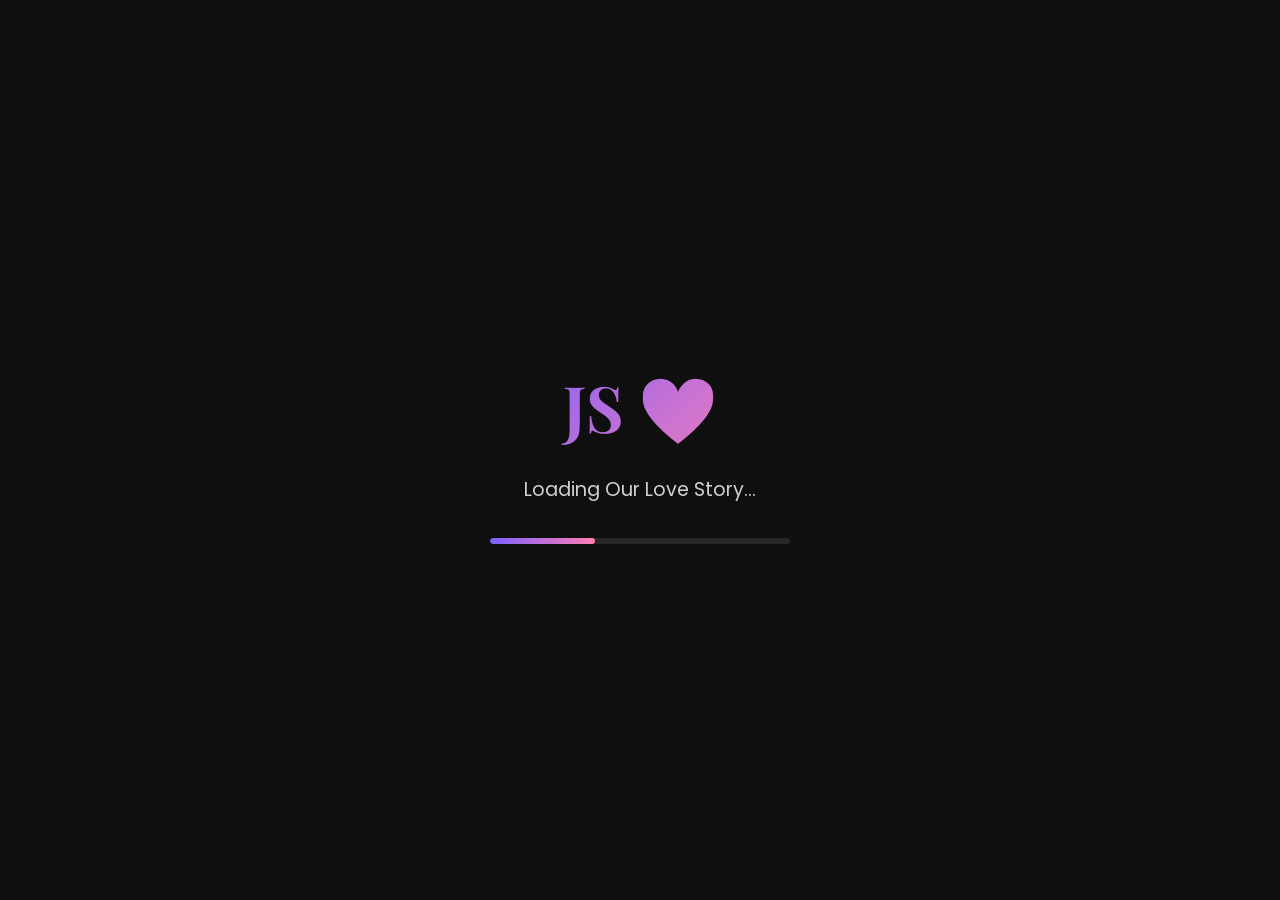
==== index.html @ fa0cc6d2 "Add files via upload website Jefrin & Suci" ====
<!DOCTYPE html>
<html lang="id">
<head>
    <meta charset="UTF-8">
    <meta name="viewport" content="width=device-width, initial-scale=1.0">
    <title>Our Love Story - Jefrin & Suci</title>
    <link rel="preconnect" href="https://fonts.googleapis.com">
    <link rel="preconnect" href="https://fonts.gstatic.com" crossorigin>
    <link href="https://fonts.googleapis.com/css2?family=Poppins:wght@300;400;500;600;700&family=Playfair+Display:wght@400;500;600;700&display=swap" rel="stylesheet">
    <link rel="stylesheet" href="https://cdnjs.cloudflare.com/ajax/libs/font-awesome/6.5.1/css/all.min.css">
    <link rel="stylesheet" href="styles.css">
</head>
<body>
    <!-- Loading Screen -->
    <div id="loading-screen">
        <div class="loading-content">
            <div class="loading-logo">JS ❤️</div>
            <p class="loading-text">Loading Our Love Story...</p>
            <div class="progress-bar-container">
                <div class="progress-bar" id="progress-bar"></div>
            </div>
        </div>
    </div>

    <!-- Scroll Progress -->
    <div class="scroll-progress" id="scroll-progress"></div>

    <!-- Custom Cursor -->
    <div class="cursor" id="cursor"></div>
    <div class="cursor-follower" id="cursor-follower"></div>

    <!-- Floating Hearts -->
    <div class="floating-hearts" id="floating-hearts"></div>

    <!-- Particle Background -->
    <canvas id="particles"></canvas>

    <!-- Music Player -->
    <div class="music-player" id="music-player">
        <div class="music-toggle" id="music-toggle">
            <i class="fas fa-music"></i>
        </div>
        <audio id="bg-music" loop>
            <source src="assets/audio/Ella Fitzgerald - Misty (Karaoke Version) - Sing King.mp3" type="audio/mpeg">
        </audio>
    </div>

    <!-- Main Content -->
    <main id="main-content" style="display: none;">
        <!-- Hero Section -->
        <section id="hero" class="section">
            <div class="hero-container">
                <div class="hero-content">
                    <h1 class="hero-title">
                        Jefrin <span class="heart-icon">❤️</span> Suci
                    </h1>
                    <p class="hero-subtitle">
                        Dua hati, satu cerita, dan ribuan kenangan yang terus bertambah setiap hari.
                    </p>
                    <div class="typing-container">
                        <span class="typing-text" id="typing-text"></span>
                        <span class="typing-cursor">|</span>
                    </div>
                    <div class="hero-buttons">
                        <a href="#opening" class="btn btn-primary">
                            <i class="fas fa-heart"></i> Mulai Perjalanan Kita
                        </a>
                        <a href="#gallery" class="btn btn-secondary">
                            <i class="fas fa-camera"></i> Lihat Kenangan
                        </a>
                    </div>
                </div>
            </div>
        </section>

        <!-- Opening Letter -->
        <section id="opening" class="section">
            <div class="container">
                <div class="glass-card letter-card">
                    <div class="letter-header">
                        <i class="fas fa-envelope-open"></i>
                        <h2>Surat Cinta</h2>
                    </div>
                    <div class="letter-content">
                        <p>Hai Ayangku Suci,</p>
                        <p>Website ini adalah tempat kecil yang aku buat khusus untukmu.</p>
                        <p>Di dalamnya tersimpan cerita, kenangan, tawa, dan perjalanan yang telah kita lalui bersama.</p>
                        <p>Mungkin ini hanya kumpulan kode HTML, CSS, dan JavaScript.</p>
                        <p>Tetapi di balik setiap barisnya ada waktu, usaha, dan perasaan yang aku sisipkan untukmu.</p>
                        <p>Karena bagiku, kamu bukan sekadar bagian dari cerita.</p>
                        <p>Kamu adalah alasan cerita itu begitu berarti.</p>
                    </div>
                </div>
            </div>
        </section>

        <!-- Love Counter -->
        <section id="counter" class="section">
            <div class="container">
                <h2 class="section-title">Kita Sudah Bersama Selama</h2>
                <div class="counter-container">
                    <div class="counter-box">
                        <div class="counter-value" id="days">0</div>
                        <div class="counter-label">Hari</div>
                    </div>
                    <div class="counter-box">
                        <div class="counter-value" id="hours">0</div>
                        <div class="counter-label">Jam</div>
                    </div>
                    <div class="counter-box">
                        <div class="counter-value" id="minutes">0</div>
                        <div class="counter-label">Menit</div>
                    </div>
                    <div class="counter-box">
                        <div class="counter-value" id="seconds">0</div>
                        <div class="counter-label">Detik</div>
                    </div>
                </div>
            </div>
        </section>

        <!-- Timeline -->
        <section id="timeline" class="section">
            <div class="container">
                <h2 class="section-title">Cerita Kita</h2>
                <div class="timeline">
                    <div class="timeline-item" data-aos="fade-right">
                        <div class="timeline-icon">💌</div>
                        <div class="timeline-content glass-card">
                            <h3>Pertama Kenal</h3>
                            <p>Hari pertama kita kenalan yaitu lewat whatsapp dan mulai mengenal satu sama lain disitu.</p>
                            <span class="timeline-date">Tanggal: 30 September 2025</span>
                        </div>
                    </div>
                    <div class="timeline-item" data-aos="fade-left">
                        <div class="timeline-icon">📱</div>
                        <div class="timeline-content glass-card">
                            <h3>Pertama Chat Lebih dekat</h3>
                            <p>Mulai berkomunikasi dan saling mengenal lebih dalam.</p>
                            <span class="timeline-date">Tanggal: 30 September 2025</span>
                        </div>
                    </div>
                    <div class="timeline-item" data-aos="fade-right">
                        <div class="timeline-icon">🥰</div>
                        <div class="timeline-content glass-card">
                            <h3>Mulai Jadian</h3>
                            <p>Hari ketika kita resmi menjadi sepasang kekasih.</p>
                            <span class="timeline-date">Tanggal: 21 Mei 2026</span>
                        </div>
                    </div>
                    <div class="timeline-item" data-aos="fade-left">
                        <div class="timeline-icon">🎂</div>
                        <div class="timeline-content glass-card">
                            <h3>Ulang Tahun Bersama</h3>
                            <p>Merayakan hari spesial bersama untuk pertama kalinya.</p>
                            <span class="timeline-date">Masih Proses Berlangsung</span>
                        </div>
                    </div>
                    <div class="timeline-item" data-aos="fade-right">
                        <div class="timeline-icon">🎉</div>
                        <div class="timeline-content glass-card">
                            <h3>Anniversary</h3>
                            <p>Merayakan satu tahun perjalanan cinta kita.</p>
                            <span class="timeline-date">Masih Proses Berlangsung</span>
                        </div>
                    </div>
                </div>
            </div>
        </section>

        <!-- Gallery -->
        <section id="gallery" class="section">
            <div class="container">
                <h2 class="section-title">Galeri Kenangan</h2>
                <div class="gallery-grid">
                    <div class="gallery-item" data-index="0">
                        <img src="assets/images/fisrt-Foto.jpeg" alt="Memory 1">
                        <div class="gallery-overlay">
                            <p>Foto Kita Pertama Sayanggggg</p>
                        </div>
                    </div>
                    <div class="gallery-item" data-index="1">
                        <img src="assets/images/mpn2.jpeg" alt="Memory 2">
                        <div class="gallery-overlay">
                            <p>Bersamamu Di Museum</p>
                        </div>
                    </div>
                    <div class="gallery-item" data-index="2">
                        <img src="assets/images/momoyo1.jpeg" alt="Memory 3">
                        <div class="gallery-overlay">
                            <p>Happy Moment</p>
                        </div>
                    </div>
                    <div class="gallery-item" data-index="3">
                        <img src="assets/images/momoyo2.jpeg" alt="Memory 4">
                        <div class="gallery-overlay">
                            <p>Our Day</p>
                        </div>
                    </div>
                    <div class="gallery-item" data-index="4">
                        <img src="assets/images/momoyo3.jpeg" alt="Memory 5">
                        <div class="gallery-overlay">
                            <p>Love Story</p>
                        </div>
                    </div>
                    <div class="gallery-item" data-index="5">
                        <img src="assets/images/alun2.jpeg" alt="Memory 6">
                        <div class="gallery-overlay">
                            <p>Forever Us</p>
                        </div>
                    </div>
                    <div class="gallery-item" data-index="6">
                        <img src="assets/images/momoyo4.jpeg" alt="Memory 7">
                        <div class="gallery-overlay">
                            <p>Special Day</p>
                        </div>
                    </div>
                    <div class="gallery-item" data-index="7">
                        <img src="assets/images/mpn4.jpeg" alt="Memory 8">
                        <div class="gallery-overlay">
                            <p>Together</p>
                        </div>
                    </div>
                    <div class="gallery-item" data-index="8">
                        <img src="assets/images/mpn3.jpeg" alt="Memory 9">
                        <div class="gallery-overlay">
                            <p>Our Adventure</p>
                        </div>
                    </div>
                    <div class="gallery-item" data-index="9">
                        <img src="assets/images/mpn2.jpeg" alt="Memory 10">
                        <div class="gallery-overlay">
                            <p>Kenangan Indah Pertama Di Momoyo</p>
                        </div>
                    </div>
                    <div class="gallery-item" data-index="10">
                        <img src="assets/images/mpn1.jpeg" alt="Memory 11">
                        <div class="gallery-overlay">
                            <p>With You</p>
                        </div>
                    </div>
                    <div class="gallery-item" data-index="11">
                        <img src="assets/images/alun1.jpeg" alt="Memory 12">
                        <div class="gallery-overlay">
                            <p>Always Together</p>
                        </div>
                    </div>
                </div>
            </div>
        </section>

        <!-- Lightbox -->
        <div id="lightbox" class="lightbox">
            <div class="lightbox-content">
                <span class="lightbox-close">&times;</span>
                <img id="lightbox-img" src="" alt="">
                <p id="lightbox-caption"></p>
            </div>
        </div>

        <!-- Reasons -->
        <section id="reasons" class="section">
            <div class="container">
                <h2 class="section-title">100 Alasan Aku Mencintaimu</h2>
                <div class="reasons-grid" id="reasons-grid">
                    <!-- Reasons will be generated by JavaScript -->
                </div>
            </div>
        </section>

        <!-- Secret Letter -->
        <section id="secret-letter" class="section">
            <div class="container">
                <h2 class="section-title">Surat Rahasia</h2>
                <div class="envelope-container" id="envelope-container">
                    <div class="envelope" id="envelope">
                        <div class="envelope-heart">
                            <i class="fas fa-heart"></i>
                        </div>
                    </div>
                </div>
                <div class="secret-letter-content" id="secret-letter-content" style="display: none;">
                    <div class="glass-card">
                        <h3>Untuk Ayangku Tercinta,</h3>
                        <div class="letter-body">
                            <p>Saat pertama kali aku melihatmu, aku tahu ada sesuatu yang berbeda tentangmu.</p>
                            <p>Tidak hanya keindahanmu yang memikat hatiku, tapi juga hatimu yang penuh kasih.</p>
                            <p>Setiap hari bersamamu adalah anugerah yang tak ternilai harganya.</p>
                            <p>Kamu telah mengubah hidupku menjadi lebih berwarna dan berarti.</p>
                            <p>Aku bersyukur kepada Tuhan karena telah mempertemukan kita.</p>
                            <p>Aku mencintaimu tidak hanya karena siapa kamu, tapi juga karena siapa aku saat bersamamu.</p>
                            <p>Semoga cinta kita terus tumbuh dan abadi selamanya.</p>
                        </div>
                        <p class="letter-sign-off">Dengan sepenuh hati,</p>
                        <p class="letter-sender">Jefrin Telaumbanua ❤️</p>
                    </div>
                </div>
            </div>
        </section>

        <!-- Playlist -->
        <section id="playlist" class="section">
            <div class="container">
                <h2 class="section-title">Playlist Kita</h2>
                <div class="playlist-container">
                    <div class="playlist-card glass-card">
                        <div class="playlist-icon">
                            <i class="fas fa-music"></i>
                        </div>
                        <h3>Lagu Favorit Ayangggg</h3>
                        <p>Lagu Kesukaan Ayangggggg.</p>
                    </div>
                    <div class="playlist-card glass-card">
                        <div class="playlist-icon">
                            <i class="fas fa-compact-disc"></i>
                        </div>
                        <h3>Lagu Favorit Abangggg</h3>
                        <p>Lagu Kesukaan Abangggggg juga Nih sayanggg.</p>
                    </div>
                    <div class="playlist-card glass-card">
                        <div class="playlist-icon">
                            <i class="fas fa-star"></i>
                        </div>
                        <h3>Lagu Kita Berdua</h3>
                        <p>Lagu yang selalu kita bersama.</p>   
                    </div>
                    <div class="playlist-card glass-card">
                        <div class="playlist-icon">
                            <i class="fas fa-future"></i>
                        </div>
                        <h3>Lagu Untuk Masa Depan</h3>
                        <p>Lagu untuk impian kita bersama.</p>
                    </div>
                </div>
                <div class="audio-player">
                    <audio id="playlist-audio" src="https://www.soundhelix.com/examples/mp3/SoundHelix-Song-2.mp3"></audio>
                    <div class="player-controls">
                        <button id="prev-btn"><i class="fas fa-step-backward"></i></button>
                        <button id="play-btn"><i class="fas fa-play"></i></button>
                        <button id="next-btn"><i class="fas fa-step-forward"></i></button>
                    </div>
                    <div class="player-info">
                        <p id="current-song">Lagu Favorit Kita</p>
                    </div>
                </div>
            </div>
        </section>

        <!-- Future Dreams -->
        <section id="future" class="section">
            <div class="container">
                <h2 class="section-title">Masa Depan Kita</h2>
                <div class="dreams-grid">
                    <div class="dream-card glass-card">
                        <div class="dream-icon">🎓</div>
                        <h3>Wisuda Bersama</h3>
                        <p>Meraih impian pendidikan bersama-sama.</p>
                    </div>
                    <div class="dream-card glass-card">
                        <div class="dream-icon">✈️</div>
                        <h3>Traveling Bersama</h3>
                        <p>Menjelajahi dunia dan menciptakan kenangan.</p>
                    </div>
                    <div class="dream-card glass-card">
                        <div class="dream-icon">🏡</div>
                        <h3>Rumah Impian</h3>
                        <p>Memiliki tempat tinggal yang penuh cinta.</p>
                    </div>
                    <div class="dream-card glass-card">
                        <div class="dream-icon">💍</div>
                        <h3>Masa Depan Kita</h3>
                        <p>Menikah dan hidup bahagia selamanya.</p>
                    </div>
                </div>
            </div>
        </section>

        <!-- Memory Wall -->
        <section id="memory-wall" class="section">
            <div class="container">
                <h2 class="section-title">Memory Wall</h2>
                <div class="sticky-notes">
                    <div class="sticky-note note-pink">
                        <h4>Kenangan Lucu</h4>
                        <p>Ketika kamu dan aku tertawa bersama melihat video lucuww.</p>
                    </div>
                    <div class="sticky-note note-blue">
                        <h4>Cerita Favorit</h4>
                        <p>Malam pertama kita berjalan-jalan di bawah bintang-bintang di Alun Alun.</p>
                    </div>
                    <div class="sticky-note note-purple">
                        <h4>Momen Tak Terlupakan</h4>
                        <p>Ketika Kamu mengatakan "aku juga mencintaimu" untuk pertama kalinya.</p>
                    </div>
                    <div class="sticky-note note-pink">
                        <h4>Happy Moment</h4>
                        <p>Setiap hari bersamamu adalah kebahagiaan yang tak terduga bagiku sayanggg.</p>
                    </div>
                </div>
            </div>
        </section>

        <!-- Love Messages -->
        <section id="love-messages" class="section">
            <div class="container">
                <div class="message-container glass-card">
                    <i class="fas fa-quote-left quote-icon"></i>
                    <p class="love-message" id="love-message">Terima kasih sudah hadir dalam hidupku.</p>
                    <i class="fas fa-quote-right quote-icon"></i>
                </div>
            </div>
        </section>

        <!-- Surprise Section -->
        <section id="surprise" class="section">
            <div class="container">
                <div class="surprise-container">
                    <button class="surprise-btn" id="surprise-btn">
                        🎁 Klik Jika Kamu Sayang Aku
                    </button>
                </div>
            </div>
        </section>

        <!-- Surprise Popup -->
        <div id="surprise-popup" class="popup">
            <div class="popup-content glass-card">
                <h2>Aku Mencintaimu!</h2>
                <p>Aku mencintaimu hari ini, besok, dan seterusnya.</p>
                <p>Terima kasih sudah menjadi bagian terindah dalam hidupku.</p>
                <p>Aku, Jefrin Telaumbanua, akan selalu memilihmu.</p>
                <button class="close-popup" id="close-popup">❤️</button>
            </div>
        </div>

        <!-- Footer -->
        <footer id="footer" class="section">
            <div class="container">
                <div class="footer-content">
                    <div class="footer-logo">JS ❤️</div>
                    <p class="footer-text">Made with ❤️ by Jefrin Telaumbanua</p>
                    <p class="footer-for">For: Suci Theresia Sridevi Sitanggang</p>
                    <div class="social-links">
                        <a href="klik.html" class="social-link" target="_blank"><i class="fab fa-instagram"></i></a>
                        <a href="klik.html" class="social-link" target="_blank"><i class="fab fa-whatsapp"></i></a>
                        <a href="klik.html" class="social-link" target="_blank"><i class="fab fa-tiktok"></i></a>
                        <a href="klik.html" class="social-link" target="_blank"><i class="fab fa-github"></i></a>
                    </div>
                </div>
            </div>
        </footer>
    </main>

    <script src="script.js"></script>
</body>
</html>
---- styles.css ----
/* ========== RESET & BASE STYLES ========== */
* {
    margin: 0;
    padding: 0;
    box-sizing: border-box;
}

:root {
    --primary-bg: #0F0F0F;
    --purple: #7B61FF;
    --pink-soft: #FF7EB3;
    --white: #FFFFFF;
    --glass-bg: rgba(255, 255, 255, 0.05);
    --glass-border: rgba(255, 255, 255, 0.1);
}

html {
    scroll-behavior: smooth;
}

body {
    font-family: 'Poppins', sans-serif;
    background: var(--primary-bg);
    color: var(--white);
    overflow-x: hidden;
    line-height: 1.6;
}

/* ========== CUSTOM SCROLLBAR ========== */
::-webkit-scrollbar {
    width: 10px;
}

::-webkit-scrollbar-track {
    background: var(--primary-bg);
}

::-webkit-scrollbar-thumb {
    background: linear-gradient(180deg, var(--purple), var(--pink-soft));
    border-radius: 10px;
}

::-webkit-scrollbar-thumb:hover {
    background: linear-gradient(180deg, var(--pink-soft), var(--purple));
}

/* ========== SCROLL PROGRESS ========== */
.scroll-progress {
    position: fixed;
    top: 0;
    left: 0;
    width: 0%;
    height: 4px;
    background: linear-gradient(90deg, var(--purple), var(--pink-soft));
    z-index: 9999;
    transition: width 0.1s ease;
}

/* ========== CUSTOM CURSOR ========== */
.cursor {
    position: fixed;
    width: 20px;
    height: 20px;
    border: 2px solid var(--pink-soft);
    border-radius: 50%;
    pointer-events: none;
    z-index: 9998;
    transform: translate(-50%, -50%);
    transition: all 0.1s ease;
}

.cursor-follower {
    position: fixed;
    width: 40px;
    height: 40px;
    background: linear-gradient(135deg, rgba(123, 97, 255, 0.3), rgba(255, 126, 179, 0.3));
    border-radius: 50%;
    pointer-events: none;
    z-index: 9997;
    transform: translate(-50%, -50%);
    transition: all 0.3s ease;
}

/* ========== LOADING SCREEN ========== */
#loading-screen {
    position: fixed;
    top: 0;
    left: 0;
    width: 100%;
    height: 100vh;
    background: var(--primary-bg);
    display: flex;
    justify-content: center;
    align-items: center;
    z-index: 10000;
    transition: opacity 0.8s ease, visibility 0.8s ease;
}

#loading-screen.hidden {
    opacity: 0;
    visibility: hidden;
}

.loading-content {
    text-align: center;
}

.loading-logo {
    font-family: 'Playfair Display', serif;
    font-size: 4rem;
    font-weight: 700;
    background: linear-gradient(135deg, var(--purple), var(--pink-soft));
    -webkit-background-clip: text;
    -webkit-text-fill-color: transparent;
    background-clip: text;
    margin-bottom: 1rem;
    animation: pulse 2s ease-in-out infinite;
}

@keyframes pulse {
    0%, 100% { transform: scale(1); }
    50% { transform: scale(1.05); }
}

.loading-text {
    font-size: 1.2rem;
    color: var(--white);
    margin-bottom: 2rem;
    opacity: 0.8;
}

.progress-bar-container {
    width: 300px;
    height: 6px;
    background: rgba(255, 255, 255, 0.1);
    border-radius: 10px;
    overflow: hidden;
}

.progress-bar {
    height: 100%;
    width: 0%;
    background: linear-gradient(90deg, var(--purple), var(--pink-soft));
    border-radius: 10px;
    transition: width 0.3s ease;
}

/* ========== FLOATING HEARTS ========== */
.floating-hearts {
    position: fixed;
    top: 0;
    left: 0;
    width: 100%;
    height: 100%;
    pointer-events: none;
    z-index: 1;
}

.floating-heart {
    position: absolute;
    font-size: 1.5rem;
    animation: floatHeart 6s ease-in infinite;
    opacity: 0.6;
}

@keyframes floatHeart {
    0% {
        transform: translateY(100vh) rotate(0deg);
        opacity: 0;
    }
    10% {
        opacity: 0.6;
    }
    90% {
        opacity: 0.6;
    }
    100% {
        transform: translateY(-100px) rotate(360deg);
        opacity: 0;
    }
}

/* ========== PARTICLES CANVAS ========== */
#particles {
    position: fixed;
    top: 0;
    left: 0;
    width: 100%;
    height: 100%;
    z-index: 0;
}

/* ========== MUSIC PLAYER ========== */
.music-player {
    position: fixed;
    bottom: 30px;
    right: 30px;
    z-index: 9995;
}

.music-toggle {
    width: 60px;
    height: 60px;
    background: linear-gradient(135deg, var(--purple), var(--pink-soft));
    border-radius: 50%;
    display: flex;
    justify-content: center;
    align-items: center;
    cursor: pointer;
    box-shadow: 0 0 30px rgba(123, 97, 255, 0.5);
    transition: all 0.3s ease;
    font-size: 1.5rem;
}

.music-toggle:hover {
    transform: scale(1.1);
    box-shadow: 0 0 50px rgba(255, 126, 179, 0.6);
}

.music-toggle.playing {
    animation: spin 3s linear infinite;
}

@keyframes spin {
    from { transform: rotate(0deg); }
    to { transform: rotate(360deg); }
}

/* ========== CONTAINER & SECTION ========== */
.container {
    max-width: 1200px;
    margin: 0 auto;
    padding: 0 20px;
}

.section {
    padding: 100px 0;
    position: relative;
    z-index: 2;
}

.section-title {
    font-family: 'Playfair Display', serif;
    font-size: 2.5rem;
    text-align: center;
    margin-bottom: 3rem;
    background: linear-gradient(135deg, var(--purple), var(--pink-soft));
    -webkit-background-clip: text;
    -webkit-text-fill-color: transparent;
    background-clip: text;
}

/* ========== GLASS CARD ========== */
.glass-card {
    background: var(--glass-bg);
    backdrop-filter: blur(20px);
    -webkit-backdrop-filter: blur(20px);
    border: 1px solid var(--glass-border);
    border-radius: 20px;
    padding: 2rem;
    box-shadow: 0 8px 32px rgba(0, 0, 0, 0.3);
}

/* ========== HERO SECTION ========== */
#hero {
    min-height: 100vh;
    display: flex;
    justify-content: center;
    align-items: center;
    background: linear-gradient(-45deg, #0F0F0F, #1a1a2e, #16213e, #0F0F0F);
    background-size: 400% 400%;
    animation: gradientBG 15s ease infinite;
    position: relative;
}

@keyframes gradientBG {
    0% { background-position: 0% 50%; }
    50% { background-position: 100% 50%; }
    100% { background-position: 0% 50%; }
}

.hero-container {
    text-align: center;
    z-index: 2;
}

.hero-title {
    font-family: 'Playfair Display', serif;
    font-size: 5rem;
    font-weight: 700;
    margin-bottom: 1rem;
    animation: glow 2s ease-in-out infinite alternate;
}

.heart-icon {
    color: var(--pink-soft);
    animation: heartbeat 1.5s ease-in-out infinite;
}

@keyframes glow {
    from {
        text-shadow: 0 0 20px var(--purple), 0 0 30px var(--purple), 0 0 40px var(--purple);
    }
    to {
        text-shadow: 0 0 30px var(--pink-soft), 0 0 40px var(--pink-soft), 0 0 50px var(--pink-soft);
    }
}

@keyframes heartbeat {
    0%, 100% { transform: scale(1); }
    10% { transform: scale(1.1); }
    20% { transform: scale(1); }
    30% { transform: scale(1.1); }
    40% { transform: scale(1); }
}

.hero-subtitle {
    font-size: 1.3rem;
    margin-bottom: 2rem;
    opacity: 0.9;
    max-width: 700px;
    margin-left: auto;
    margin-right: auto;
}

.typing-container {
    margin-bottom: 3rem;
    min-height: 60px;
}

.typing-text {
    font-family: 'Playfair Display', serif;
    font-size: 1.8rem;
    color: var(--pink-soft);
}

.typing-cursor {
    font-size: 1.8rem;
    color: var(--pink-soft);
    animation: blink 0.7s infinite;
}

@keyframes blink {
    0%, 100% { opacity: 1; }
    50% { opacity: 0; }
}

.hero-buttons {
    display: flex;
    gap: 1rem;
    justify-content: center;
    flex-wrap: wrap;
}

.btn {
    padding: 15px 40px;
    font-size: 1.1rem;
    font-family: 'Poppins', sans-serif;
    border: none;
    border-radius: 50px;
    cursor: pointer;
    transition: all 0.3s ease;
    text-decoration: none;
    display: inline-flex;
    align-items: center;
    gap: 0.5rem;
    position: relative;
    overflow: hidden;
}

.btn-primary {
    background: linear-gradient(135deg, var(--purple), var(--pink-soft));
    color: var(--white);
    box-shadow: 0 0 30px rgba(123, 97, 255, 0.4);
}

.btn-primary:hover {
    transform: translateY(-5px);
    box-shadow: 0 10px 40px rgba(255, 126, 179, 0.6);
}

.btn-secondary {
    background: transparent;
    color: var(--white);
    border: 2px solid var(--purple);
}

.btn-secondary:hover {
    background: var(--purple);
    transform: translateY(-5px);
}

/* ========== OPENING LETTER ========== */
.letter-card {
    max-width: 800px;
    margin: 0 auto;
    animation: fadeInUp 1s ease;
}

@keyframes fadeInUp {
    from {
        opacity: 0;
        transform: translateY(30px);
    }
    to {
        opacity: 1;
        transform: translateY(0);
    }
}

.letter-header {
    text-align: center;
    margin-bottom: 2rem;
}

.letter-header i {
    font-size: 3rem;
    background: linear-gradient(135deg, var(--purple), var(--pink-soft));
    -webkit-background-clip: text;
    -webkit-text-fill-color: transparent;
    background-clip: text;
    margin-bottom: 1rem;
}

.letter-header h2 {
    font-family: 'Playfair Display', serif;
    font-size: 2rem;
}

.letter-content p {
    font-size: 1.1rem;
    margin-bottom: 1rem;
    text-align: center;
    line-height: 2;
}

/* ========== LOVE COUNTER ========== */
.counter-container {
    display: grid;
    grid-template-columns: repeat(auto-fit, minmax(150px, 1fr));
    gap: 2rem;
    max-width: 800px;
    margin: 0 auto;
}

.counter-box {
    background: var(--glass-bg);
    backdrop-filter: blur(20px);
    -webkit-backdrop-filter: blur(20px);
    border: 1px solid var(--glass-border);
    border-radius: 20px;
    padding: 2rem;
    text-align: center;
    transition: transform 0.3s ease;
}

.counter-box:hover {
    transform: translateY(-10px);
    box-shadow: 0 10px 40px rgba(123, 97, 255, 0.3);
}

.counter-value {
    font-family: 'Playfair Display', serif;
    font-size: 3.5rem;
    font-weight: 700;
    background: linear-gradient(135deg, var(--purple), var(--pink-soft));
    -webkit-background-clip: text;
    -webkit-text-fill-color: transparent;
    background-clip: text;
}

.counter-label {
    font-size: 1rem;
    opacity: 0.8;
    margin-top: 0.5rem;
}

/* ========== TIMELINE ========== */
.timeline {
    position: relative;
    max-width: 900px;
    margin: 0 auto;
}

.timeline::before {
    content: '';
    position: absolute;
    left: 50%;
    transform: translateX(-50%);
    width: 3px;
    height: 100%;
    background: linear-gradient(180deg, var(--purple), var(--pink-soft));
}

.timeline-item {
    position: relative;
    margin-bottom: 3rem;
    width: 50%;
    padding: 0 3rem;
}

.timeline-item:nth-child(odd) {
    left: 0;
}

.timeline-item:nth-child(even) {
    left: 50%;
}

.timeline-icon {
    position: absolute;
    top: 0;
    width: 50px;
    height: 50px;
    background: linear-gradient(135deg, var(--purple), var(--pink-soft));
    border-radius: 50%;
    display: flex;
    justify-content: center;
    align-items: center;
    font-size: 1.5rem;
    z-index: 3;
}

.timeline-item:nth-child(odd) .timeline-icon {
    right: -25px;
}

.timeline-item:nth-child(even) .timeline-icon {
    left: -25px;
}

.timeline-content h3 {
    font-family: 'Playfair Display', serif;
    font-size: 1.5rem;
    margin-bottom: 0.5rem;
    color: var(--pink-soft);
}

.timeline-content p {
    opacity: 0.9;
    margin-bottom: 0.5rem;
}

.timeline-date {
    font-size: 0.9rem;
    opacity: 0.7;
}

/* ========== GALLERY ========== */
.gallery-grid {
    display: grid;
    grid-template-columns: repeat(auto-fit, minmax(280px, 1fr));
    gap: 1.5rem;
}

.gallery-item {
    position: relative;
    border-radius: 15px;
    overflow: hidden;
    aspect-ratio: 1;
    cursor: pointer;
    transition: transform 0.3s ease;
}

.gallery-item:hover {
    transform: scale(1.05);
}

.gallery-item img {
    width: 100%;
    height: 100%;
    object-fit: cover;
}

.gallery-overlay {
    position: absolute;
    bottom: 0;
    left: 0;
    right: 0;
    background: linear-gradient(transparent, rgba(0, 0, 0, 0.8));
    padding: 2rem 1rem 1rem;
    transform: translateY(100%);
    transition: transform 0.3s ease;
}

.gallery-item:hover .gallery-overlay {
    transform: translateY(0);
}

.gallery-overlay p {
    font-weight: 500;
    text-align: center;
}

/* ========== LIGHTBOX ========== */
.lightbox {
    display: none;
    position: fixed;
    top: 0;
    left: 0;
    width: 100%;
    height: 100%;
    background: rgba(0, 0, 0, 0.95);
    z-index: 10001;
    justify-content: center;
    align-items: center;
}

.lightbox-content {
    position: relative;
    max-width: 90%;
    max-height: 90%;
}

.lightbox-close {
    position: absolute;
    top: -40px;
    right: 0;
    font-size: 2.5rem;
    cursor: pointer;
    transition: transform 0.3s ease;
}

.lightbox-close:hover {
    transform: rotate(90deg);
}

.lightbox-content img {
    max-width: 100%;
    max-height: 80vh;
    border-radius: 10px;
}

.lightbox-content p {
    text-align: center;
    margin-top: 1rem;
    font-size: 1.2rem;
}

/* ========== REASONS ========== */
.reasons-grid {
    display: grid;
    grid-template-columns: repeat(auto-fill, minmax(220px, 1fr));
    gap: 1.5rem;
}

.reason-card {
    perspective: 1000px;
    height: 180px;
}

.reason-inner {
    position: relative;
    width: 100%;
    height: 100%;
    text-align: center;
    transition: transform 0.8s;
    transform-style: preserve-3d;
}

.reason-card:hover .reason-inner {
    transform: rotateY(180deg);
}

.reason-front, .reason-back {
    position: absolute;
    width: 100%;
    height: 100%;
    -webkit-backface-visibility: hidden;
    backface-visibility: hidden;
    border-radius: 15px;
    display: flex;
    justify-content: center;
    align-items: center;
    padding: 1.5rem;
}

.reason-front {
    background: linear-gradient(135deg, var(--purple), var(--pink-soft));
}

.reason-front i {
    font-size: 3rem;
}

.reason-back {
    background: var(--glass-bg);
    backdrop-filter: blur(20px);
    -webkit-backdrop-filter: blur(20px);
    border: 1px solid var(--glass-border);
    transform: rotateY(180deg);
    font-size: 0.95rem;
}

/* ========== SECRET LETTER ========== */
.envelope-container {
    display: flex;
    justify-content: center;
    margin-bottom: 2rem;
}

.envelope {
    position: relative;
    width: 320px;
    height: 220px;
    background: linear-gradient(135deg, var(--purple), var(--pink-soft));
    border-radius: 15px;
    cursor: pointer;
    transition: transform 0.5s ease, box-shadow 0.5s ease;
    box-shadow: 0 10px 40px rgba(123, 97, 255, 0.3);
}

.envelope:hover {
    transform: translateY(-15px);
    box-shadow: 0 20px 60px rgba(255, 126, 179, 0.5);
}

.envelope::before {
    content: '';
    position: absolute;
    top: 0;
    left: 0;
    width: 0;
    height: 0;
    border-left: 160px solid transparent;
    border-right: 160px solid transparent;
    border-top: 130px solid var(--primary-bg);
    border-radius: 15px 15px 0 0;
    z-index: 2;
    transition: transform 0.5s ease, opacity 0.5s ease;
    transform-origin: top;
}

.envelope.open::before {
    transform: rotateX(180deg);
    opacity: 0;
}

.envelope-heart {
    position: absolute;
    top: 50%;
    left: 50%;
    transform: translate(-50%, -50%);
    font-size: 3.5rem;
    z-index: 3;
    animation: heartbeat 1.5s ease-in-out infinite;
}

/* Secret Letter Content */
.secret-letter-content .glass-card {
    max-width: 700px;
    margin: 0 auto;
    padding: 3rem;
}

.secret-letter-content h3 {
    font-family: 'Playfair Display', serif;
    font-size: 1.8rem;
    margin-bottom: 1.5rem;
    color: var(--pink-soft);
    text-align: center;
}

.secret-letter-content .letter-body {
    line-height: 2;
    margin-bottom: 2rem;
}

.secret-letter-content .letter-body p {
    margin-bottom: 1rem;
    opacity: 0.95;
    font-size: 1.05rem;
}

.secret-letter-content .letter-sign-off {
    font-family: 'Playfair Display', serif;
    font-size: 1.2rem;
    text-align: right;
    margin-bottom: 0.5rem;
    opacity: 0.9;
}

.secret-letter-content .letter-sender {
    font-family: 'Playfair Display', serif;
    font-size: 1.4rem;
    font-weight: 600;
    text-align: right;
    background: linear-gradient(135deg, var(--purple), var(--pink-soft));
    -webkit-background-clip: text;
    -webkit-text-fill-color: transparent;
    background-clip: text;
}

/* ========== PLAYLIST ========== */
.playlist-container {
    display: grid;
    grid-template-columns: repeat(auto-fit, minmax(250px, 1fr));
    gap: 1.5rem;
    margin-bottom: 2rem;
}

.playlist-card {
    text-align: center;
    transition: transform 0.3s ease;
}

.playlist-card:hover {
    transform: translateY(-10px);
}

.playlist-icon {
    font-size: 4rem;
    margin-bottom: 1rem;
    background: linear-gradient(135deg, var(--purple), var(--pink-soft));
    -webkit-background-clip: text;
    -webkit-text-fill-color: transparent;
    background-clip: text;
}

.playlist-card h3 {
    font-family: 'Playfair Display', serif;
    font-size: 1.3rem;
    margin-bottom: 0.5rem;
}

.playlist-card p {
    opacity: 0.8;
    font-size: 0.95rem;
}

.audio-player {
    max-width: 500px;
    margin: 0 auto;
}

.player-controls {
    display: flex;
    justify-content: center;
    gap: 1.5rem;
    margin-bottom: 1rem;
}

.player-controls button {
    width: 60px;
    height: 60px;
    border: none;
    border-radius: 50%;
    background: linear-gradient(135deg, var(--purple), var(--pink-soft));
    color: var(--white);
    font-size: 1.5rem;
    cursor: pointer;
    transition: all 0.3s ease;
}

.player-controls button:hover {
    transform: scale(1.1);
    box-shadow: 0 0 30px rgba(255, 126, 179, 0.6);
}

.player-info {
    text-align: center;
}

/* ========== FUTURE DREAMS ========== */
.dreams-grid {
    display: grid;
    grid-template-columns: repeat(auto-fit, minmax(250px, 1fr));
    gap: 2rem;
}

.dream-card {
    text-align: center;
    transition: all 0.3s ease;
}

.dream-card:hover {
    transform: translateY(-10px);
    box-shadow: 0 20px 50px rgba(123, 97, 255, 0.3);
}

.dream-icon {
    font-size: 4rem;
    margin-bottom: 1rem;
}

.dream-card h3 {
    font-family: 'Playfair Display', serif;
    font-size: 1.5rem;
    margin-bottom: 0.5rem;
    color: var(--pink-soft);
}

.dream-card p {
    opacity: 0.8;
}

/* ========== MEMORY WALL ========== */
.sticky-notes {
    display: grid;
    grid-template-columns: repeat(auto-fit, minmax(250px, 1fr));
    gap: 2rem;
}

.sticky-note {
    padding: 2rem;
    border-radius: 10px;
    transform: rotate(-2deg);
    transition: transform 0.3s ease;
    box-shadow: 0 10px 30px rgba(0, 0, 0, 0.3);
}

.sticky-note:hover {
    transform: rotate(0deg) scale(1.05);
}

.note-pink {
    background: linear-gradient(135deg, rgba(255, 126, 179, 0.3), rgba(255, 126, 179, 0.1));
    border: 1px solid rgba(255, 126, 179, 0.3);
}

.note-blue {
    background: linear-gradient(135deg, rgba(123, 97, 255, 0.3), rgba(123, 97, 255, 0.1));
    border: 1px solid rgba(123, 97, 255, 0.3);
    transform: rotate(2deg);
}

.note-purple {
    background: linear-gradient(135deg, rgba(180, 97, 255, 0.3), rgba(180, 97, 255, 0.1));
    border: 1px solid rgba(180, 97, 255, 0.3);
    transform: rotate(-1deg);
}

.sticky-note h4 {
    font-family: 'Playfair Display', serif;
    font-size: 1.3rem;
    margin-bottom: 1rem;
}

/* ========== LOVE MESSAGES ========== */
.message-container {
    max-width: 800px;
    margin: 0 auto;
    text-align: center;
    padding: 3rem;
    position: relative;
}

.quote-icon {
    font-size: 2rem;
    color: var(--pink-soft);
    opacity: 0.5;
}

.love-message {
    font-family: 'Playfair Display', serif;
    font-size: 1.8rem;
    margin: 1.5rem 0;
    line-height: 1.8;
}

/* ========== SURPRISE SECTION ========== */
.surprise-container {
    text-align: center;
}

.surprise-btn {
    font-size: 1.5rem;
    padding: 1.5rem 4rem;
    border: none;
    border-radius: 50px;
    background: linear-gradient(135deg, var(--purple), var(--pink-soft));
    color: var(--white);
    cursor: pointer;
    box-shadow: 0 0 50px rgba(123, 97, 255, 0.5);
    transition: all 0.3s ease;
    font-family: 'Poppins', sans-serif;
    animation: pulse 2s ease-in-out infinite;
}

.surprise-btn:hover {
    transform: scale(1.1);
    box-shadow: 0 0 80px rgba(255, 126, 179, 0.7);
}

/* ========== POPUP ========== */
.popup {
    display: none;
    position: fixed;
    top: 0;
    left: 0;
    width: 100%;
    height: 100%;
    background: rgba(0, 0, 0, 0.9);
    z-index: 10002;
    justify-content: center;
    align-items: center;
}

.popup-content {
    text-align: center;
    max-width: 600px;
    animation: popIn 0.5s ease;
}

@keyframes popIn {
    from {
        transform: scale(0.5);
        opacity: 0;
    }
    to {
        transform: scale(1);
        opacity: 1;
    }
}

.popup-content h2 {
    font-family: 'Playfair Display', serif;
    font-size: 2.5rem;
    margin-bottom: 1.5rem;
    background: linear-gradient(135deg, var(--purple), var(--pink-soft));
    -webkit-background-clip: text;
    -webkit-text-fill-color: transparent;
    background-clip: text;
}

.popup-content p {
    font-size: 1.2rem;
    margin-bottom: 1rem;
}

.close-popup {
    margin-top: 2rem;
    padding: 1rem 3rem;
    font-size: 1.5rem;
    border: none;
    border-radius: 50px;
    background: linear-gradient(135deg, var(--purple), var(--pink-soft));
    color: var(--white);
    cursor: pointer;
    transition: all 0.3s ease;
}

.close-popup:hover {
    transform: scale(1.1);
}

/* ========== FOOTER ========== */
.footer-content {
    text-align: center;
    padding: 3rem 0;
}

.footer-logo {
    font-family: 'Playfair Display', serif;
    font-size: 3rem;
    font-weight: 700;
    background: linear-gradient(135deg, var(--purple), var(--pink-soft));
    -webkit-background-clip: text;
    -webkit-text-fill-color: transparent;
    background-clip: text;
    margin-bottom: 1rem;
}

.footer-text {
    margin-bottom: 0.5rem;
    opacity: 0.9;
}

.footer-for {
    font-family: 'Playfair Display', serif;
    font-size: 1.2rem;
    color: var(--pink-soft);
    margin-bottom: 2rem;
}

.social-links {
    display: flex;
    gap: 1.5rem;
    justify-content: center;
}

.social-link {
    width: 50px;
    height: 50px;
    background: var(--glass-bg);
    border: 1px solid var(--glass-border);
    border-radius: 50%;
    display: flex;
    justify-content: center;
    align-items: center;
    font-size: 1.3rem;
    color: var(--white);
    text-decoration: none;
    transition: all 0.3s ease;
}

.social-link:hover {
    background: linear-gradient(135deg, var(--purple), var(--pink-soft));
    transform: translateY(-5px);
    box-shadow: 0 10px 30px rgba(123, 97, 255, 0.4);
}

/* ========== RESPONSIVE DESIGN ========== */
@media (max-width: 768px) {
    .hero-title {
        font-size: 3rem;
    }
    
    .typing-text {
        font-size: 1.3rem;
    }
    
    .section {
        padding: 60px 0;
    }
    
    .section-title {
        font-size: 2rem;
    }
    
    .timeline::before {
        left: 25px;
    }
    
    .timeline-item {
        width: 100%;
        left: 0 !important;
        padding-left: 70px;
        padding-right: 0;
    }
    
    .timeline-icon {
        left: 0 !important;
        right: auto !important;
        width: 40px;
        height: 40px;
        font-size: 1.2rem;
    }
    
    .cursor, .cursor-follower {
        display: none;
    }
}

@media (max-width: 480px) {
    .hero-title {
        font-size: 2.2rem;
    }
    
    .btn {
        padding: 12px 30px;
        font-size: 1rem;
    }
    
    .counter-value {
        font-size: 2.5rem;
    }
    
    .loading-logo {
        font-size: 3rem;
    }
}
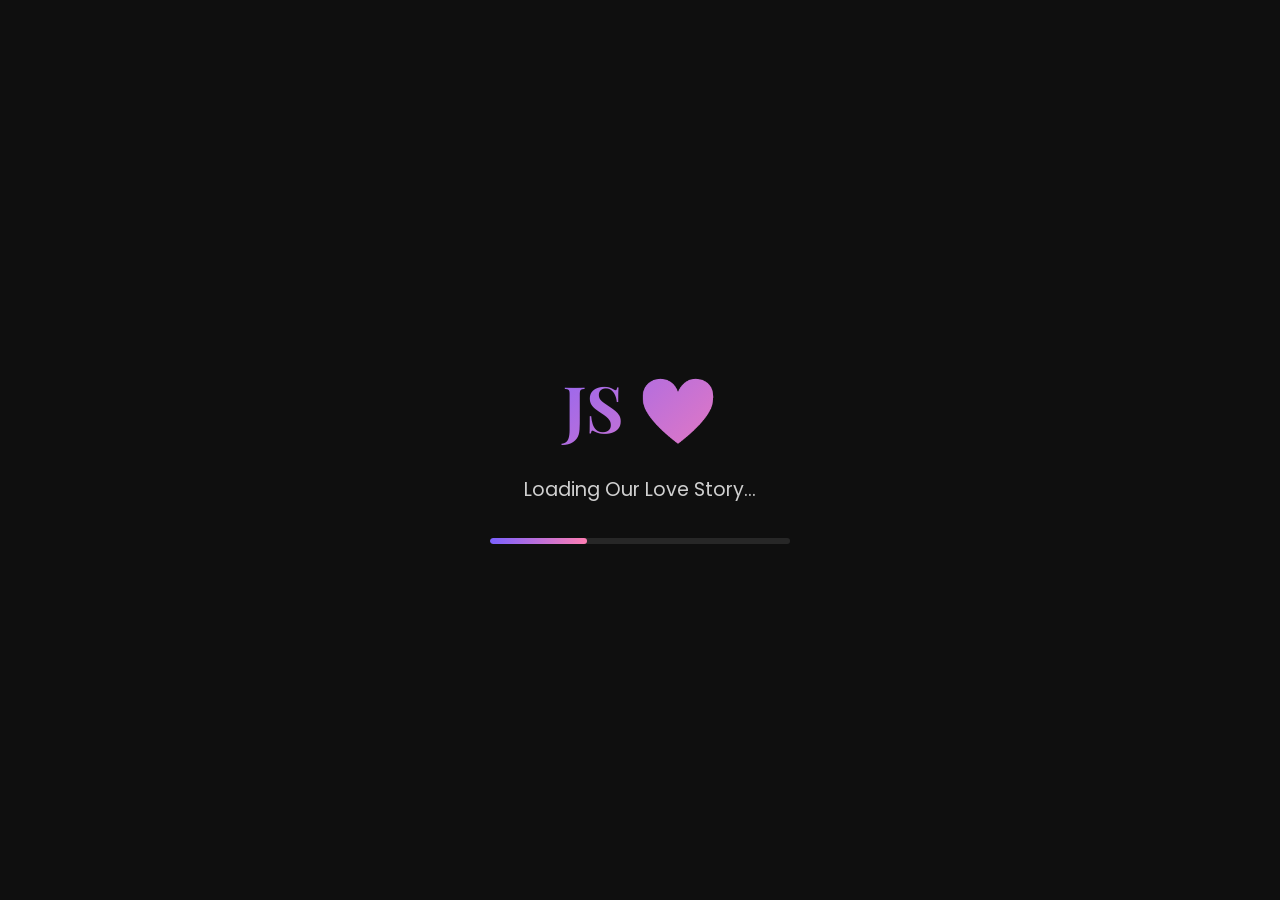
==== commit e939c378: "Update index.html" ====
--- a/index.html
+++ b/index.html
@@ -9,6 +9,7 @@
     <link href="https://fonts.googleapis.com/css2?family=Poppins:wght@300;400;500;600;700&family=Playfair+Display:wght@400;500;600;700&display=swap" rel="stylesheet">
     <link rel="stylesheet" href="https://cdnjs.cloudflare.com/ajax/libs/font-awesome/6.5.1/css/all.min.css">
     <link rel="stylesheet" href="styles.css">
+    <link rel="shortcut icon" href="assets/images/love.png" type="image/x-icon">
 </head>
 <body>
     <!-- Loading Screen -->
@@ -453,4 +454,4 @@
 
     <script src="script.js"></script>
 </body>
-</html>+</html>
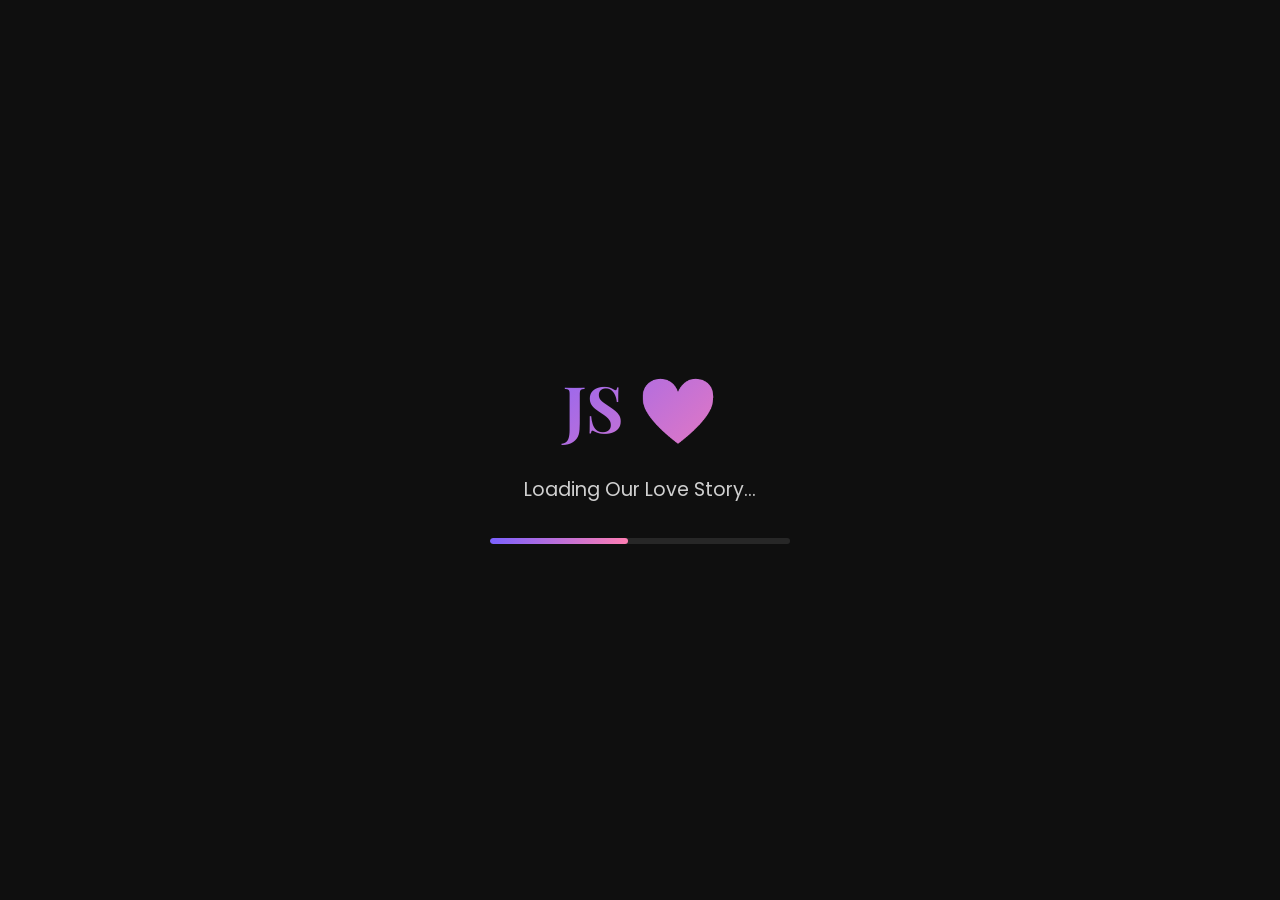
==== commit 7263d23b: "Update print statement from 'Hello' to 'Goodbye'" ====
--- a/index.html
+++ b/index.html
@@ -83,7 +83,7 @@
                         <h2>Surat Cinta</h2>
                     </div>
                     <div class="letter-content">
-                        <p>Hai Ayangku Suci,</p>
+                        <p>Hai Sayangggkuuu Suci,</p>
                         <p>Website ini adalah tempat kecil yang aku buat khusus untukmu.</p>
                         <p>Di dalamnya tersimpan cerita, kenangan, tawa, dan perjalanan yang telah kita lalui bersama.</p>
                         <p>Mungkin ini hanya kumpulan kode HTML, CSS, dan JavaScript.</p>
@@ -382,12 +382,12 @@
                 <h2 class="section-title">Memory Wall</h2>
                 <div class="sticky-notes">
                     <div class="sticky-note note-pink">
-                        <h4>Kenangan Lucu</h4>
-                        <p>Ketika kamu dan aku tertawa bersama melihat video lucuww.</p>
+                        <h4>Kenangan Lucu Pas di Tamkot</h4>
+                        <p>Ketika kamu dan aku tertawa ngakak bersama melihat isi chat GPT ayangggg.</p>
                     </div>
                     <div class="sticky-note note-blue">
                         <h4>Cerita Favorit</h4>
-                        <p>Malam pertama kita berjalan-jalan di bawah bintang-bintang di Alun Alun.</p>
+                        <p>Malam pertama kita berjalan-jalan di bawah bintang-bintang di Alun-Alun.</p>
                     </div>
                     <div class="sticky-note note-purple">
                         <h4>Momen Tak Terlupakan</h4>
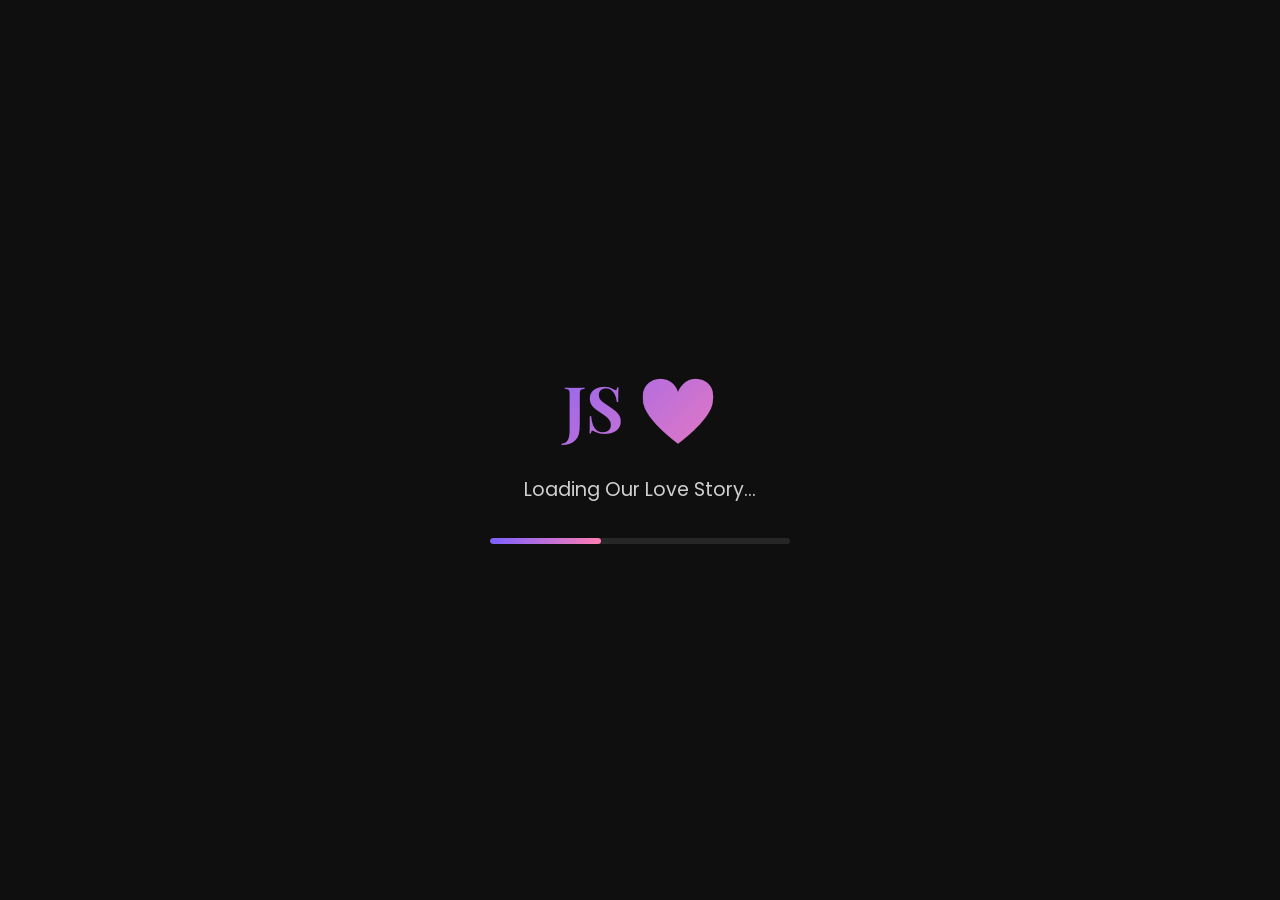
==== commit b3f500cc: "Update index.html" ====
--- a/index.html
+++ b/index.html
@@ -231,7 +231,7 @@
                     <div class="gallery-item" data-index="9">
                         <img src="assets/images/mpn2.jpeg" alt="Memory 10">
                         <div class="gallery-overlay">
-                            <p>Kenangan Indah Pertama Di Momoyo</p>
+                            <p>Forever</p>
                         </div>
                     </div>
                     <div class="gallery-item" data-index="10">
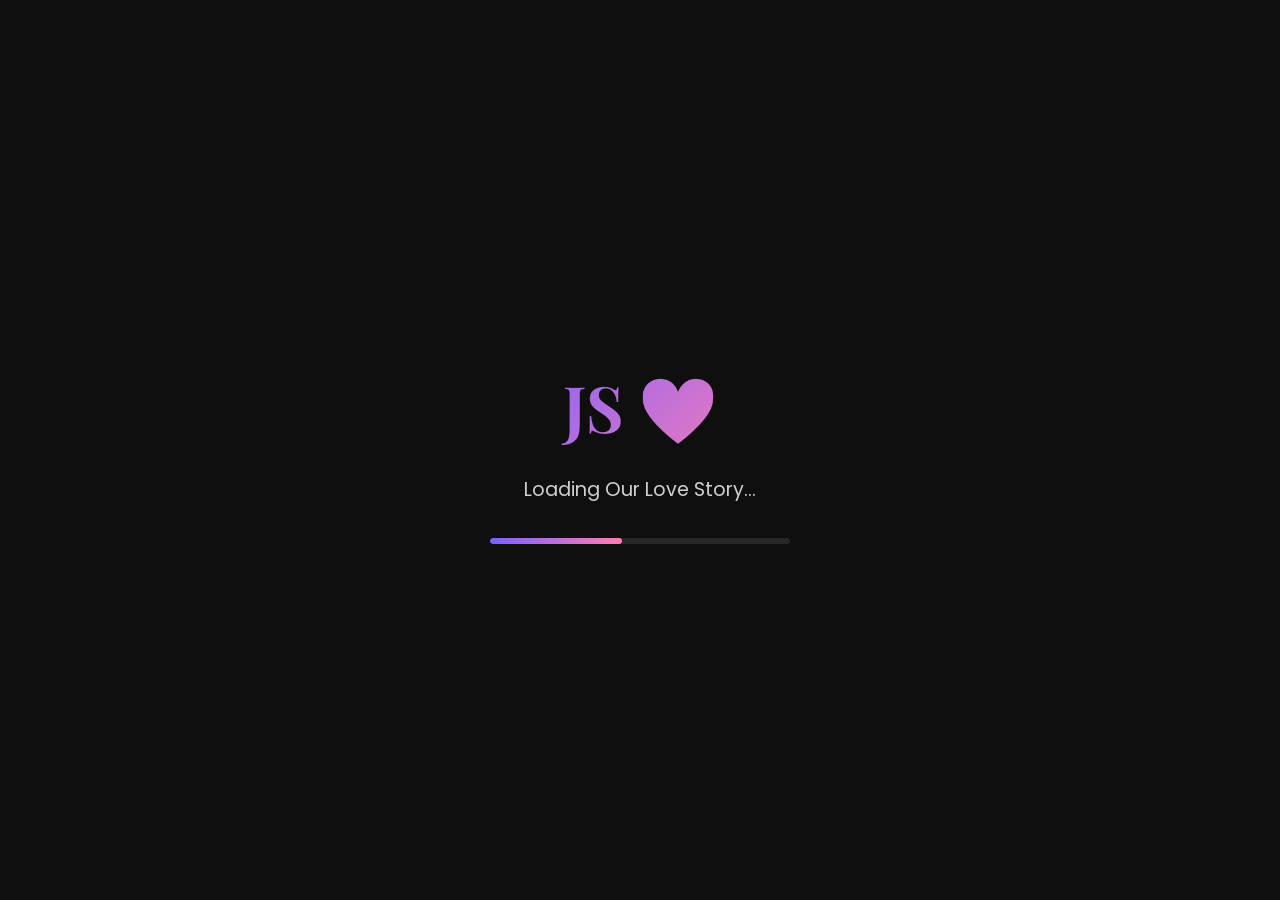
==== commit adfe2bbe: "Update index.html" ====
--- a/index.html
+++ b/index.html
@@ -383,7 +383,7 @@
                 <div class="sticky-notes">
                     <div class="sticky-note note-pink">
                         <h4>Kenangan Lucu Pas di Tamkot</h4>
-                        <p>Ketika kamu dan aku tertawa ngakak bersama melihat isi chat GPT ayangggg.</p>
+                        <p>Ketika kamu dan aku tertawa ngakak bersama melihat isi chat GPT ayangggg (Chibi Art Woilah😭).</p>
                     </div>
                     <div class="sticky-note note-blue">
                         <h4>Cerita Favorit</h4>
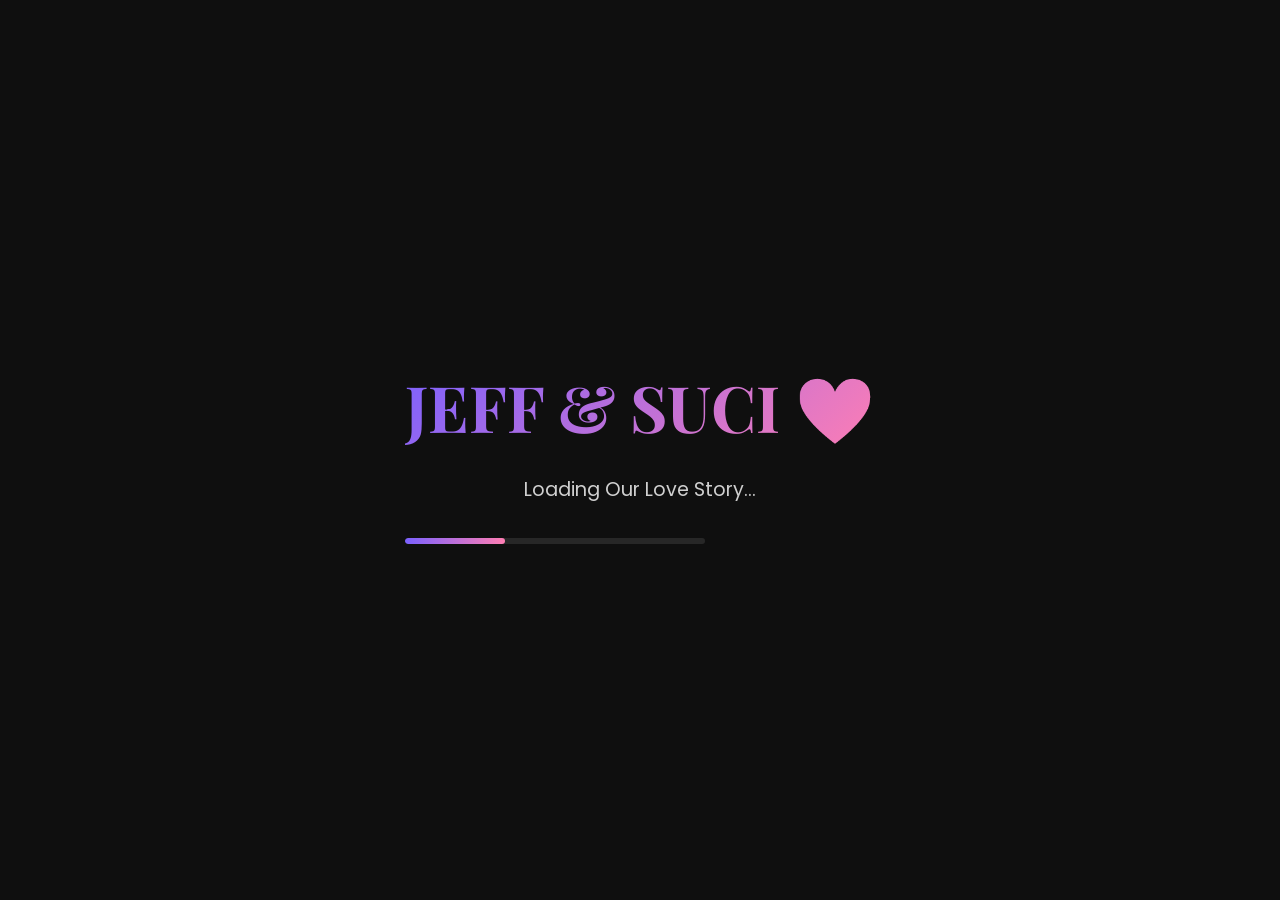
==== commit 146a2bfe: "Update index.html" ====
--- a/index.html
+++ b/index.html
@@ -15,7 +15,7 @@
     <!-- Loading Screen -->
     <div id="loading-screen">
         <div class="loading-content">
-            <div class="loading-logo">JS ❤️</div>
+            <div class="loading-logo">JEFF & SUCI ❤️</div>
             <p class="loading-text">Loading Our Love Story...</p>
             <div class="progress-bar-container">
                 <div class="progress-bar" id="progress-bar"></div>
